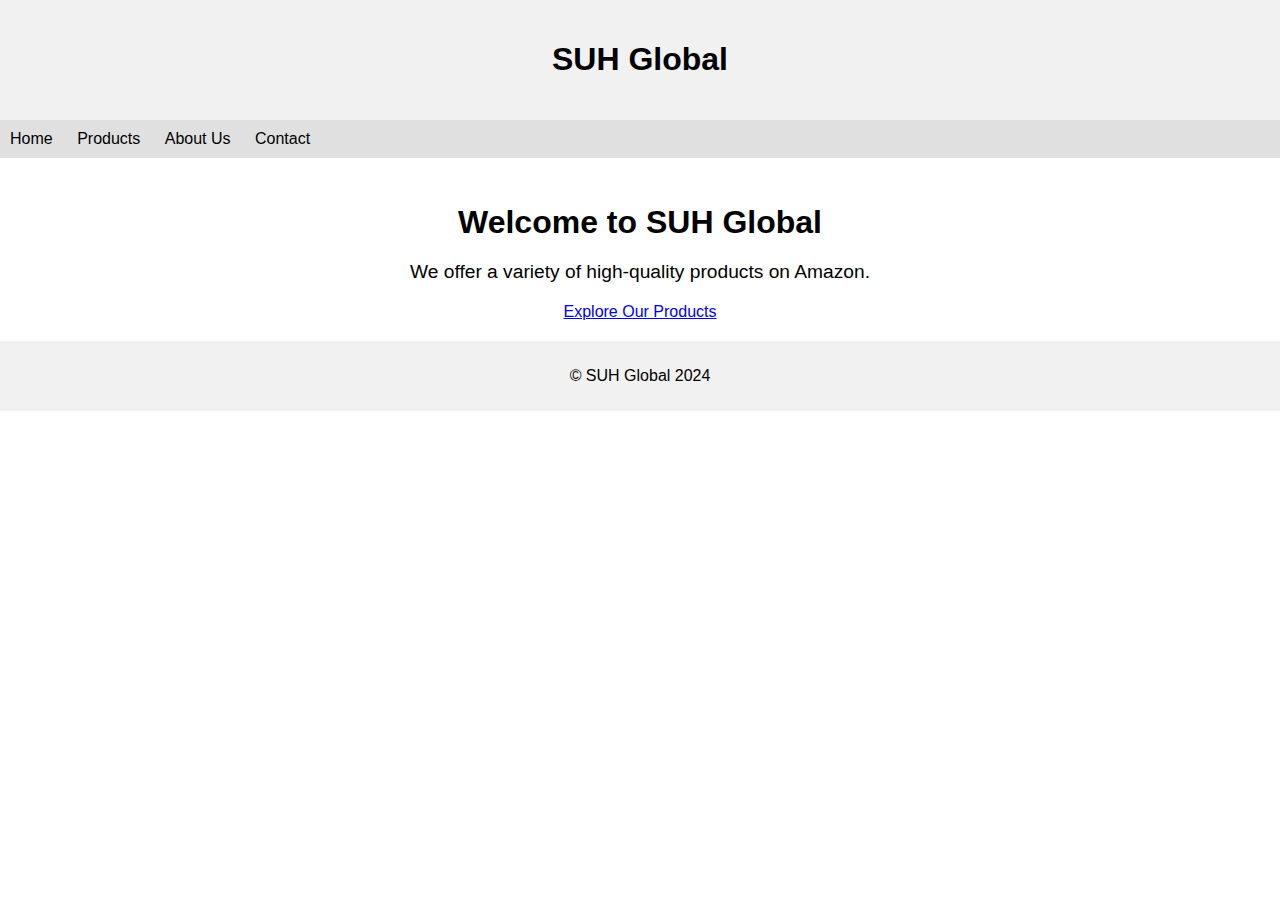
==== index.html @ e3848405 "Initial commit" ====
<!DOCTYPE html>
<html lang="en">
<head>
    <meta charset="UTF-8">
    <meta name="viewport" content="width=device-width, initial-scale=1.0">
    <title>SUH Global</title>
    <link rel="stylesheet" href="styles.css">
</head>
<body>
<header>
    <h1>SUH Global</h1>
</header>
<nav>
    <ul>
        <li><a href="#">Home</a></li>
        <li><a href="products.html">Products</a></li>
        <li><a href="about.html">About Us</a></li>
        <li><a href="contact.html">Contact</a></li>
    </ul>
</nav>
<main>
    <section class="hero">
        <h2>Welcome to SUH Global</h2>
        <p>We offer a variety of high-quality products on Amazon.</p>
        <a href="products.html">Explore Our Products</a>
    </section>
</main>
<footer>
    <p>&copy; SUH Global 2024</p>
</footer>
</body>
</html>
---- styles.css ----
body {
  font-family: Arial, sans-serif;
  margin: 0;
  padding: 0;
}

header {
  background-color: #f1f1f1;
  padding: 20px;
}

h1 {
  text-align: center;
}

nav {
  background-color: #e0e0e0;
  padding: 10px;
}

nav ul {
  list-style: none;
  margin: 0;
  padding: 0;
}

nav li {
  display: inline-block;
  margin-right: 20px;
}

nav a {
  text-decoration: none;
  color: black;
}

main {
  padding: 20px;
}

.hero {
  text-align: center;
}

.hero h2 {
  font-size: 2em;
  margin-bottom: 10px;
}

.hero p {
  font-size: 1.2em;
  margin-bottom: 20px;
}

footer {
  background-color: #f1f1f1;
  padding: 10px;
  text-align: center;
}
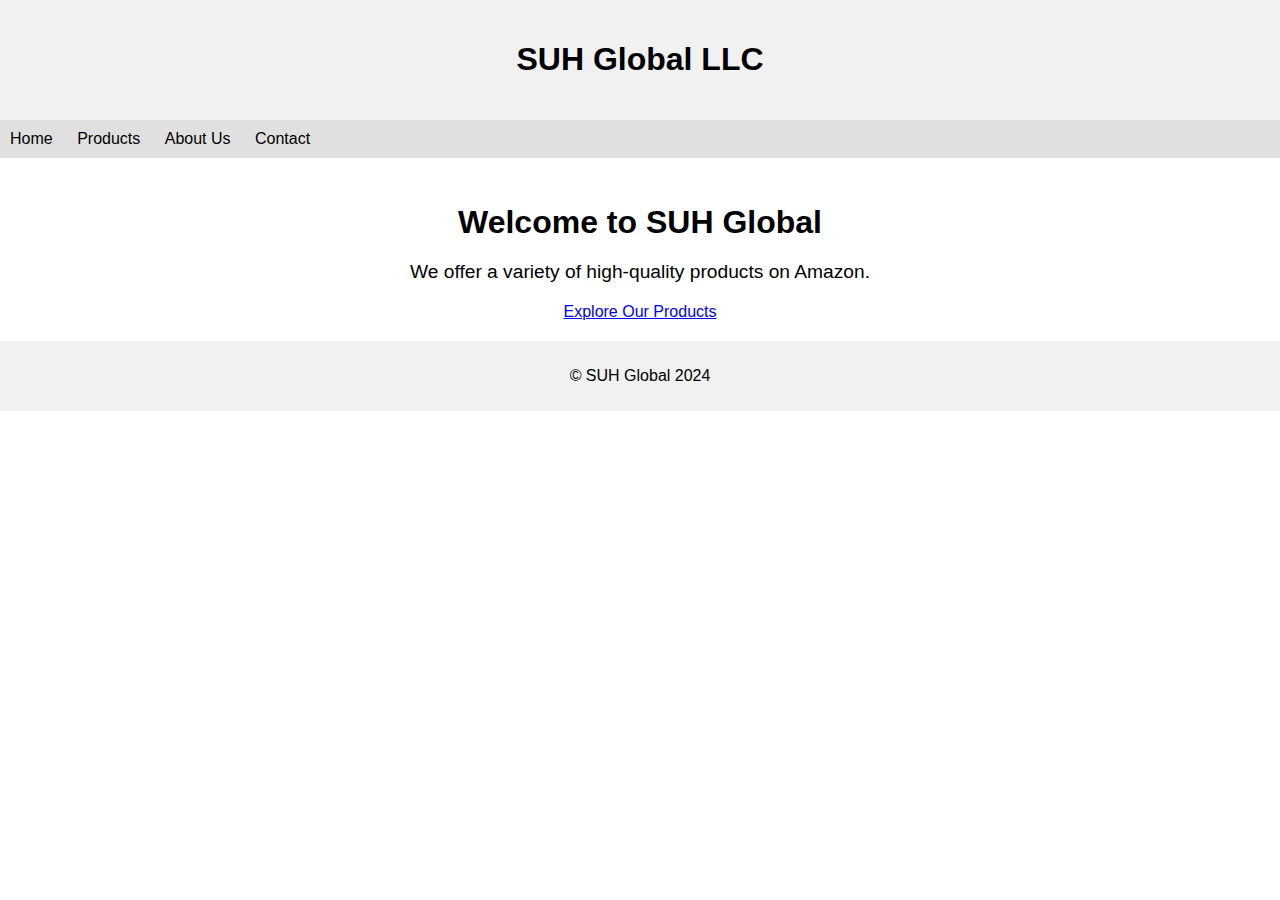
==== commit 6a79d709: "update header" ====
--- a/index.html
+++ b/index.html
@@ -8,7 +8,7 @@
 </head>
 <body>
 <header>
-    <h1>SUH Global</h1>
+    <h1>SUH Global LLC</h1>
 </header>
 <nav>
     <ul>
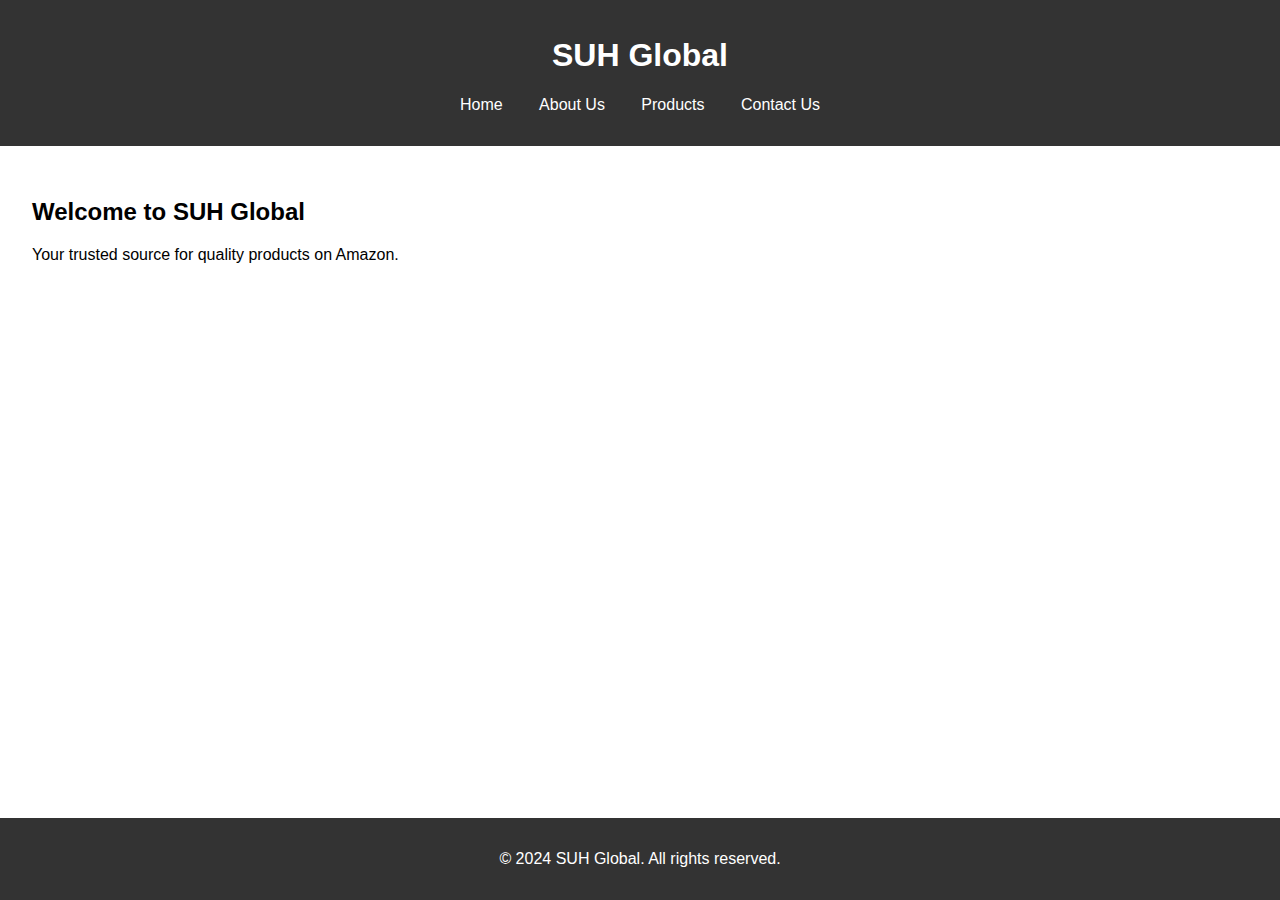
==== commit c701f30e: "Update website" ====
--- a/index.html
+++ b/index.html
@@ -4,29 +4,28 @@
     <meta charset="UTF-8">
     <meta name="viewport" content="width=device-width, initial-scale=1.0">
     <title>SUH Global</title>
-    <link rel="stylesheet" href="styles.css">
+    <link rel="stylesheet" href="css/styles.css">
 </head>
 <body>
 <header>
-    <h1>SUH Global LLC</h1>
+    <h1>SUH Global</h1>
+    <nav>
+        <ul>
+            <li><a href="index.html">Home</a></li>
+            <li><a href="about.html">About Us</a></li>
+            <li><a href="products.html">Products</a></li>
+            <li><a href="contact.html">Contact Us</a></li>
+        </ul>
+    </nav>
 </header>
-<nav>
-    <ul>
-        <li><a href="#">Home</a></li>
-        <li><a href="products.html">Products</a></li>
-        <li><a href="about.html">About Us</a></li>
-        <li><a href="contact.html">Contact</a></li>
-    </ul>
-</nav>
 <main>
-    <section class="hero">
+    <section>
         <h2>Welcome to SUH Global</h2>
-        <p>We offer a variety of high-quality products on Amazon.</p>
-        <a href="products.html">Explore Our Products</a>
+        <p>Your trusted source for quality products on Amazon.</p>
     </section>
 </main>
 <footer>
-    <p>&copy; SUH Global 2024</p>
+    <p>&copy; 2024 SUH Global. All rights reserved.</p>
 </footer>
 </body>
-</html>+</html>
--- a/css/styles.css
+++ b/css/styles.css
@@ -0,0 +1,50 @@
+body {
+    font-family: Arial, sans-serif;
+    margin: 0;
+    padding: 0;
+}
+
+header {
+    background-color: #333;
+    color: #fff;
+    padding: 1rem 0;
+    text-align: center;
+}
+
+nav ul {
+    list-style: none;
+    padding: 0;
+}
+
+nav ul li {
+    display: inline;
+    margin: 0 1rem;
+}
+
+nav ul li a {
+    color: #fff;
+    text-decoration: none;
+}
+
+main {
+    padding: 2rem;
+}
+
+footer {
+    background-color: #333;
+    color: #fff;
+    text-align: center;
+    padding: 1rem 0;
+    position: absolute;
+    bottom: 0;
+    width: 100%;
+}
+
+.product {
+    text-align: center;
+}
+
+.product img {
+    width: 200px;
+    height: auto;
+}
